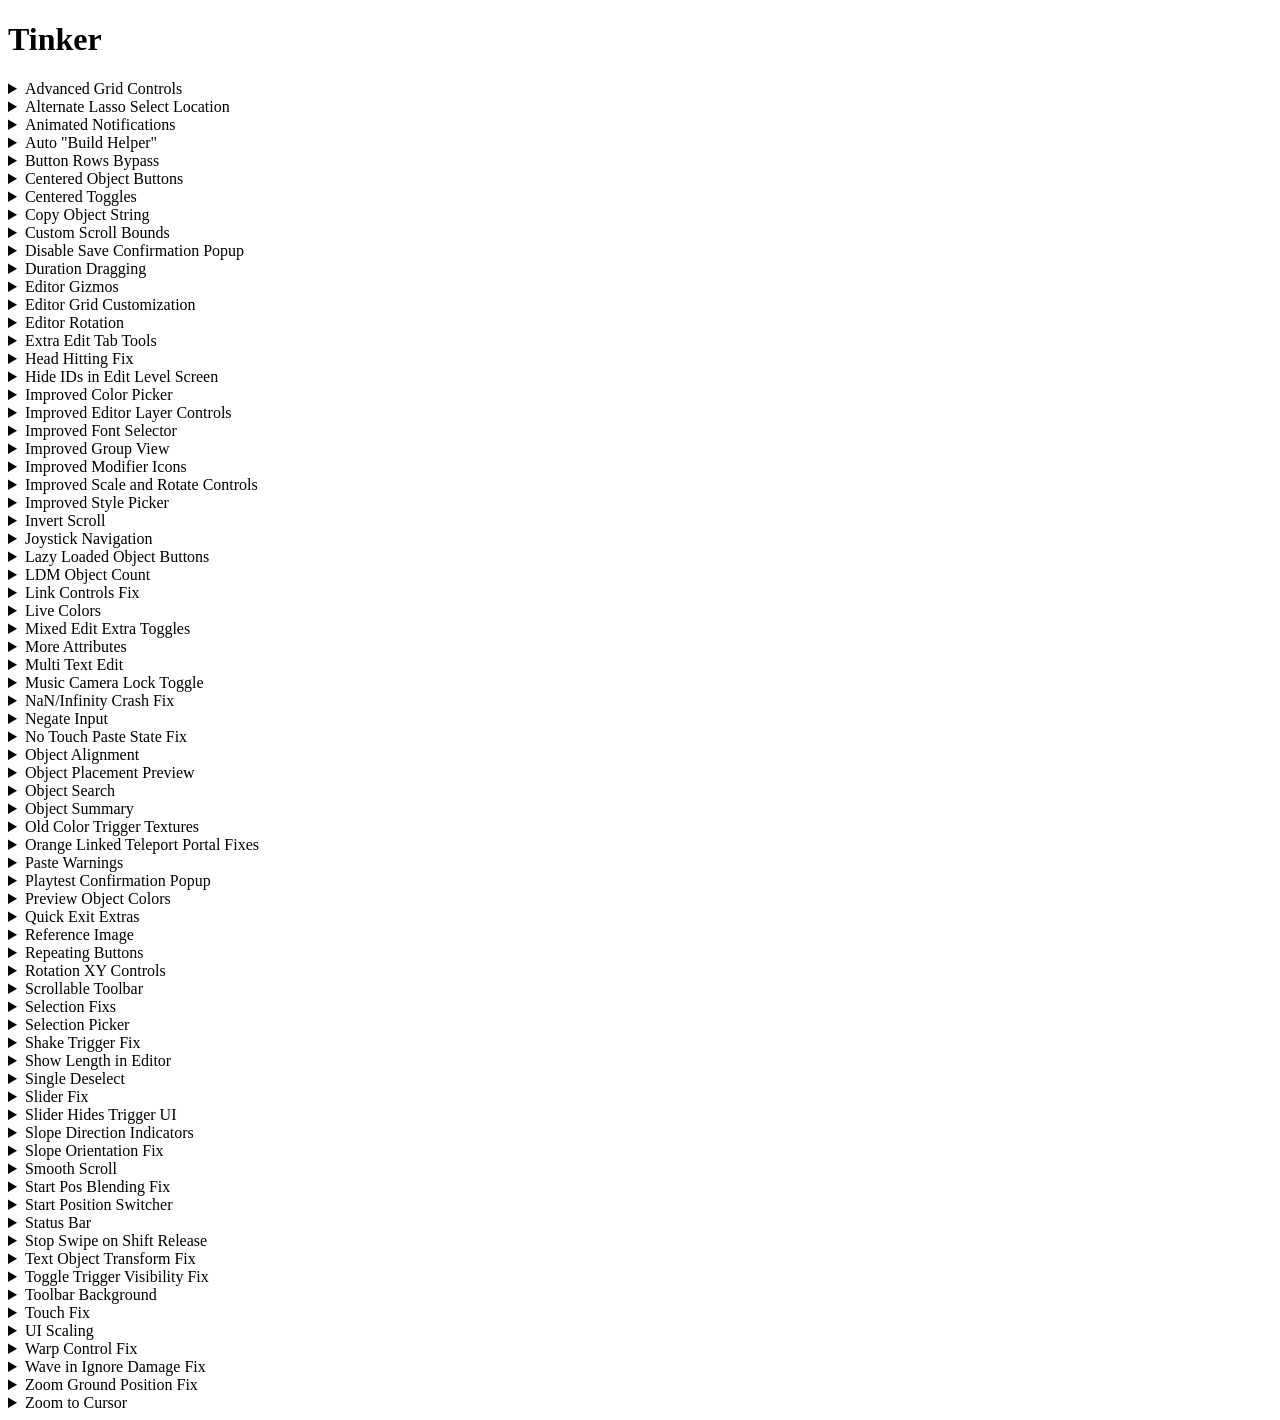
==== tinker.html @ e6e67df2 "Tinker skeleton" ====
<!DOCTYPE html>
<html xmlns="http://www.w3.org/1999/xhtml" lang="" xml:lang="">

<head>
    <meta charset="utf-8" />
    <meta name="viewport" content="width=device-width, initial-scale=1.0, user-scalable=yes" />
    <link rel="stylesheet" href="styles.css">
    <title>Tinker</title>
</head>

<body>
    <header>
        <h1>Tinker</h1>
    </header>
    <details>
        <summary>Advanced Grid Controls</summary>
        <p>TODO</p>
    </details>
    <details>
        <summary>Alternate Lasso Select Location</summary>
        <p>TODO</p>
    </details>
    <details>
        <summary>Animated Notifications</summary>
        <p>TODO</p>
    </details>
    <details>
        <summary>Auto "Build Helper"</summary>
        <p>TODO</p>
    </details>
    <details>
        <summary>Button Rows Bypass</summary>
        <p>TODO</p>
    </details>
    <details>
        <summary>Centered Object Buttons</summary>
        <p>TODO</p>
    </details>
    <details>
        <summary>Centered Toggles</summary>
        <p>TODO</p>
    </details>
    <details>
        <summary>Copy Object String</summary>
        <p>TODO</p>
    </details>
    <details>
        <summary>Custom Scroll Bounds</summary>
        <p>TODO</p>
    </details>
    <details>
        <summary>Disable Save Confirmation Popup</summary>
        <p>TODO</p>
    </details>
    <details>
        <summary>Duration Dragging</summary>
        <p>TODO</p>
    </details>
    <details>
        <summary>Editor Gizmos</summary>
        <p>TODO</p>
    </details>
    <details>
        <summary>Editor Grid Customization</summary>
        <p>TODO</p>
    </details>
    <details>
        <summary>Editor Rotation</summary>
        <p>TODO</p>
    </details>
    <details>
        <summary>Extra Edit Tab Tools</summary>
        <p>TODO</p>
    </details>
    <details>
        <summary>Head Hitting Fix</summary>
        <p>TODO</p>
    </details>
    <details>
        <summary>Hide IDs in Edit Level Screen</summary>
        <p>TODO</p>
    </details>
    <details>
        <summary>Improved Color Picker</summary>
        <p>TODO</p>
    </details>
    <details>
        <summary>Improved Editor Layer Controls</summary>
        <p>TODO</p>
    </details>
    <details>
        <summary>Improved Font Selector</summary>
        <p>TODO</p>
    </details>
    <details>
        <summary>Improved Group View</summary>
        <p>TODO</p>
    </details>
    <details>
        <summary>Improved Modifier Icons</summary>
        <p>TODO</p>
    </details>
    <details>
        <summary>Improved Scale and Rotate Controls</summary>
        <p>TODO</p>
    </details>
    <details>
        <summary>Improved Style Picker</summary>
        <p>TODO</p>
    </details>
    <details>
        <summary>Invert Scroll</summary>
        <p>TODO</p>
    </details>
    <details>
        <summary>Joystick Navigation</summary>
        <p>TODO</p>
    </details>
    <details>
        <summary>Lazy Loaded Object Buttons</summary>
        <p>TODO</p>
    </details>
    <details>
        <summary>LDM Object Count</summary>
        <p>TODO</p>
    </details>
    <details>
        <summary>Link Controls Fix</summary>
        <p>TODO</p>
    </details>
    <details>
        <summary>Live Colors</summary>
        <p>TODO</p>
    </details>
    <details>
        <summary>Mixed Edit Extra Toggles</summary>
        <p>TODO</p>
    </details>
    <details>
        <summary>More Attributes</summary>
        <p>TODO</p>
    </details>
    <details>
        <summary>Multi Text Edit</summary>
        <p>TODO</p>
    </details>
    <details>
        <summary>Music Camera Lock Toggle</summary>
        <p>TODO</p>
    </details>
    <details>
        <summary>NaN/Infinity Crash Fix</summary>
        <p>TODO</p>
    </details>
    <details>
        <summary>Negate Input</summary>
        <p>TODO</p>
    </details>
    <details>
        <summary>No Touch Paste State Fix</summary>
        <p>TODO</p>
    </details>
    <details>
        <summary>Object Alignment</summary>
        <p>TODO</p>
    </details>
    <details>
        <summary>Object Placement Preview</summary>
        <p>TODO</p>
    </details>
    <details>
        <summary>Object Search</summary>
        <p>TODO</p>
    </details>
    <details>
        <summary>Object Summary</summary>
        <p>TODO</p>
    </details>
    <details>
        <summary>Old Color Trigger Textures</summary>
        <p>TODO</p>
    </details>
    <details>
        <summary>Orange Linked Teleport Portal Fixes</summary>
        <p>TODO</p>
    </details>
    <details>
        <summary>Paste Warnings</summary>
        <p>TODO</p>
    </details>
    <details>
        <summary>Playtest Confirmation Popup</summary>
        <p>TODO</p>
    </details>
    <details>
        <summary>Preview Object Colors</summary>
        <p>TODO</p>
    </details>
    <details>
        <summary>Quick Exit Extras</summary>
        <p>TODO</p>
    </details>
    <details>
        <summary>Reference Image</summary>
        <p>TODO</p>
    </details>
    <details>
        <summary>Repeating Buttons</summary>
        <p>TODO</p>
    </details>
    <details>
        <summary>Rotation XY Controls</summary>
        <p>TODO</p>
    </details>
    <details>
        <summary>Scrollable Toolbar</summary>
        <p>TODO</p>
    </details>
    <details>
        <summary>Selection Fixs</summary>
        <p>TODO</p>
    </details>
    <details>
        <summary>Selection Picker</summary>
        <p>TODO</p>
    </details>
    <details>
        <summary>Shake Trigger Fix</summary>
        <p>TODO</p>
    </details>
    <details>
        <summary>Show Length in Editor</summary>
        <p>TODO</p>
    </details>
    <details>
        <summary>Single Deselect</summary>
        <p>TODO</p>
    </details>
    <details>
        <summary>Slider Fix</summary>
        <p>TODO</p>
    </details>
    <details>
        <summary>Slider Hides Trigger UI</summary>
        <p>TODO</p>
    </details>
    <details>
        <summary>Slope Direction Indicators</summary>
        <p>TODO</p>
    </details>
    <details>
        <summary>Slope Orientation Fix</summary>
        <p>TODO</p>
    </details>
    <details>
        <summary>Smooth Scroll</summary>
        <p>TODO</p>
    </details>
    <details>
        <summary>Start Pos Blending Fix</summary>
        <p>TODO</p>
    </details>
    <details>
        <summary>Start Position Switcher</summary>
        <p>TODO</p>
    </details>
    <details>
        <summary>Status Bar</summary>
        <p>TODO</p>
    </details>
    <details>
        <summary>Stop Swipe on Shift Release</summary>
        <p>TODO</p>
    </details>
    <details>
        <summary>Text Object Transform Fix</summary>
        <p>TODO</p>
    </details>
    <details>
        <summary>Toggle Trigger Visibility Fix</summary>
        <p>TODO</p>
    </details>
    <details>
        <summary>Toolbar Background</summary>
        <p>TODO</p>
    </details>
    <details>
        <summary>Touch Fix</summary>
        <p>TODO</p>
    </details>
    <details>
        <summary>UI Scaling</summary>
        <p>TODO</p>
    </details>
    <details>
        <summary>Warp Control Fix</summary>
        <p>TODO</p>
    </details>
    <details>
        <summary>Wave in Ignore Damage Fix</summary>
        <p>TODO</p>
    </details>
    <details>
        <summary>Zoom Ground Position Fix</summary>
        <p>TODO</p>
    </details>
    <details>
        <summary>Zoom to Cursor</summary>
        <p>TODO</p>
    </details>
</body>

</html>
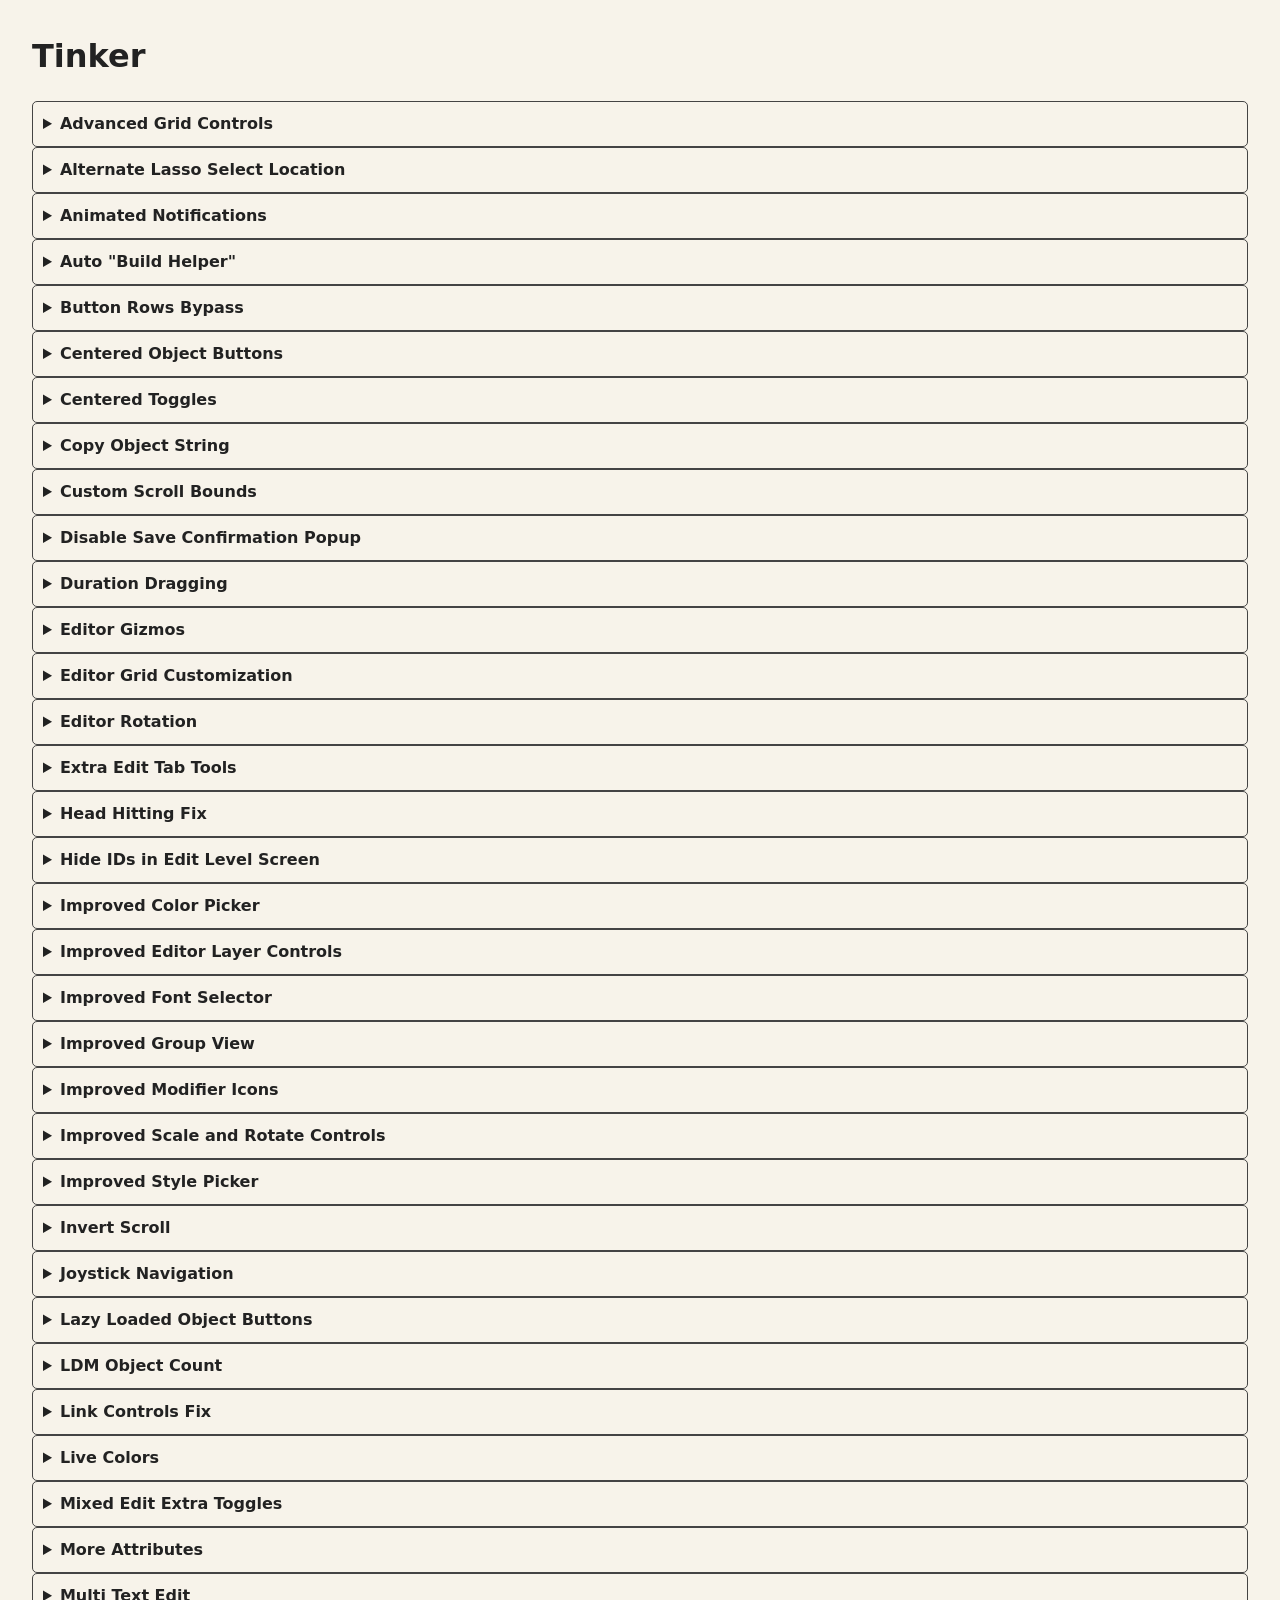
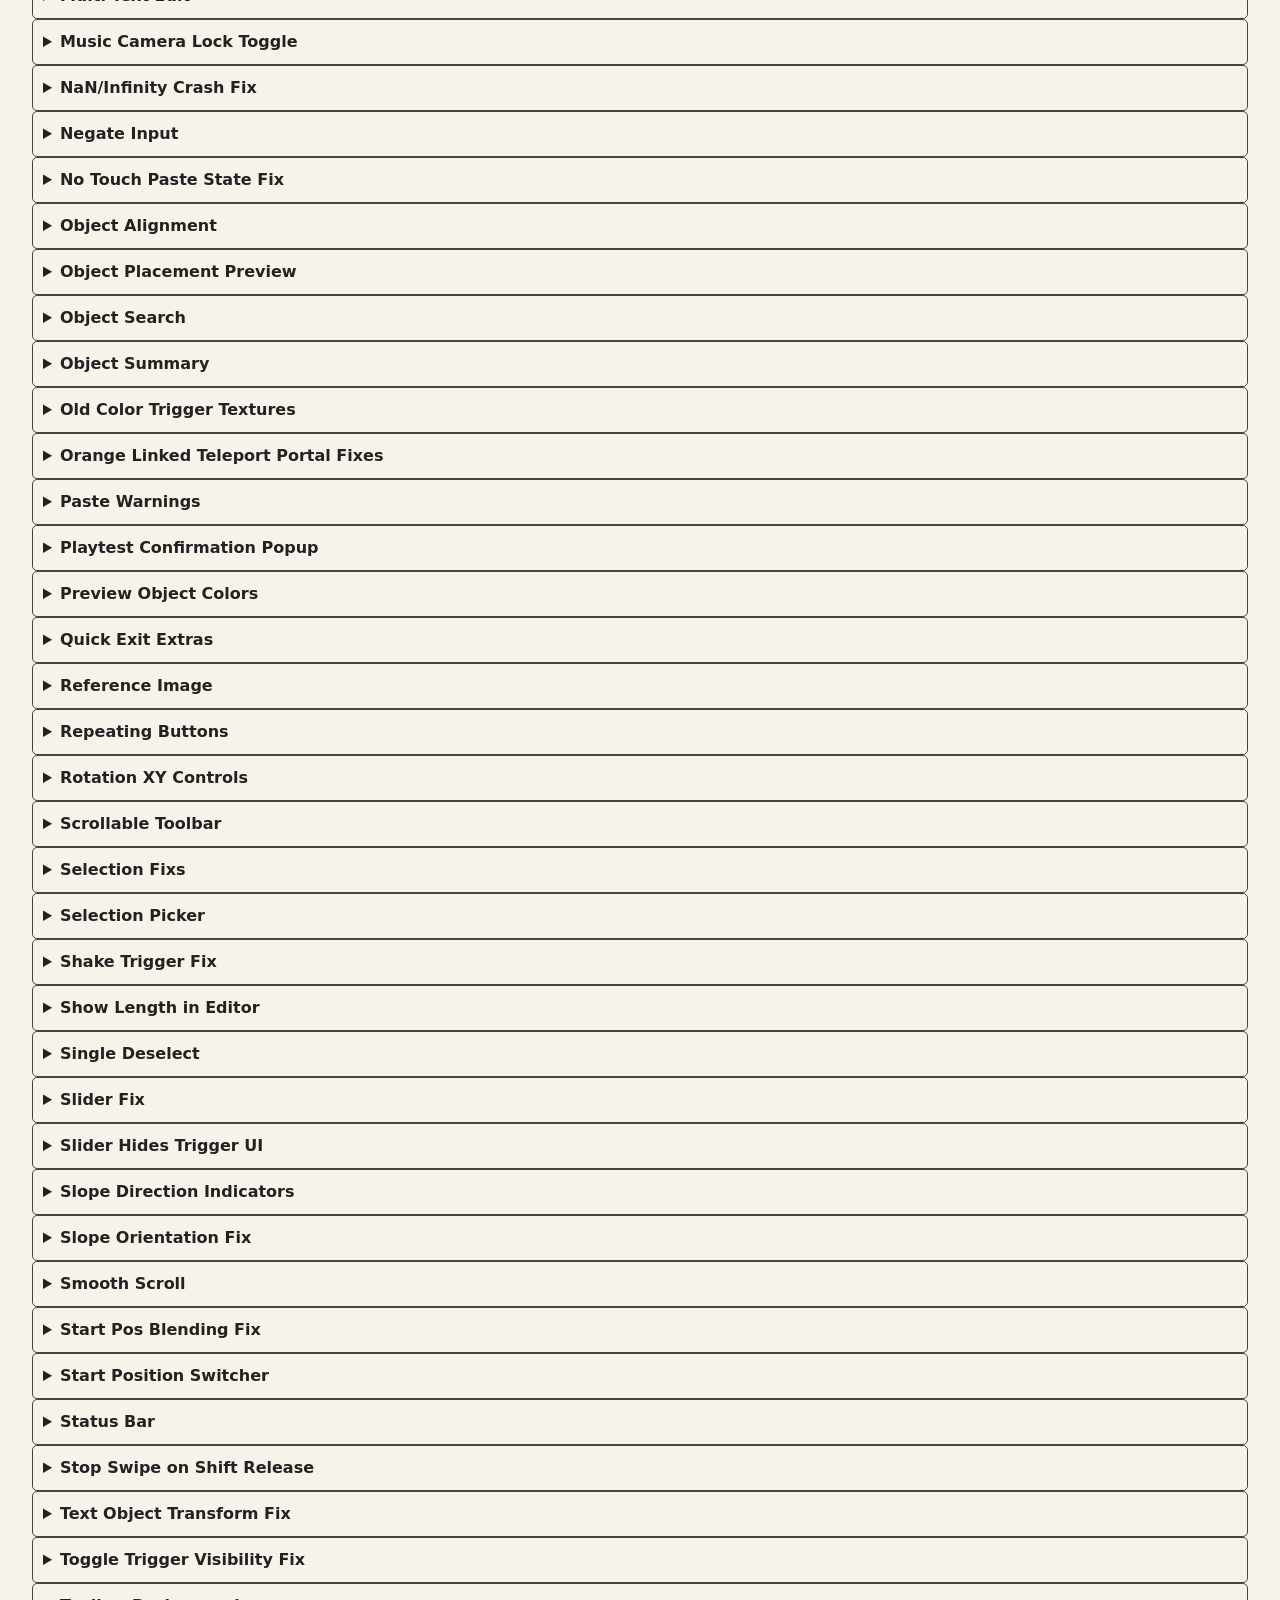
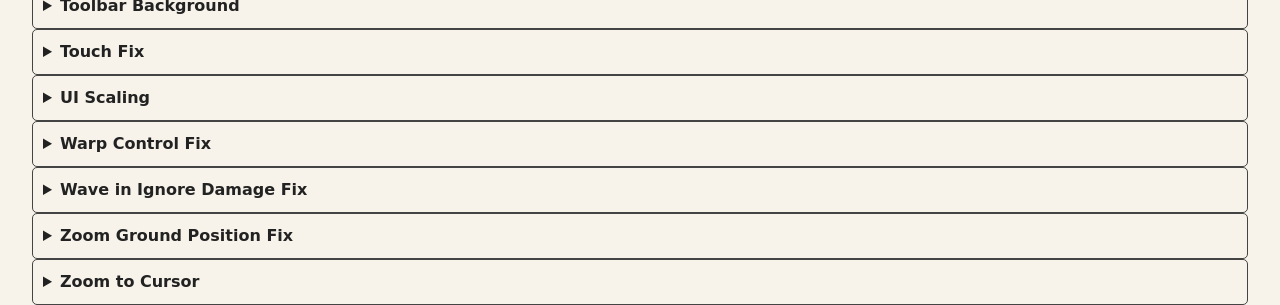
==== commit 1936c20c: ""Fix" css" ====
--- a/tinker.html
+++ b/tinker.html
@@ -5,7 +5,7 @@
 <head>
     <meta charset="utf-8" />
     <meta name="viewport" content="width=device-width, initial-scale=1.0, user-scalable=yes" />
-    <link rel="stylesheet" href="styles.css">
+    <link rel="stylesheet" href="style.css">
     <title>Tinker</title>
 </head>
 
--- a/style.css
+++ b/style.css
@@ -0,0 +1,201 @@
+/* This CSS is a mess, I'm new to this */
+
+:root {
+    --bg: #f7f3ea;
+    --text: #222;
+    --max: 850px;
+    --accent: #0b74de;
+}
+
+*,
+*::before,
+*::after {
+    box-sizing: border-box;
+}
+
+html,
+body {
+    height: 100%;
+}
+
+body {
+    margin: 0;
+    padding: 2rem;
+    background: var(--bg);
+    color: var(--text);
+    font-family: system-ui, -apple-system, "Segoe UI", Roboto, "Helvetica Neue", Arial, sans-serif;
+    line-height: 1.5;
+    font-size: 16px;
+}
+
+details {
+    padding: 10px;
+    border: 1px solid #444;
+    border-radius: 5px;
+}
+
+summary {
+    cursor: pointer;
+    font-weight: bold;
+}
+
+details[open] {
+    background: #dbd8cf;
+}
+
+.container {
+    max-width: var(--max);
+    margin: 0 auto;
+    margin-top: 2rem;
+}
+
+.alternatives-container {
+    max-width: var(--max);
+    margin: 0 auto;
+}
+
+h1 {
+    margin-top: 0;
+}
+
+a {
+    color: var(--accent);
+    text-decoration: none;
+}
+
+a:hover {
+    text-decoration: underline;
+}
+
+.container a {
+    display: inline-block;
+    margin-right: 1rem;
+    margin-top: 0.5rem;
+}
+
+.alternatives-container {
+    margin-top: 2rem;
+}
+
+.alternatives-container h1 {
+    margin-bottom: 1rem;
+}
+
+.link-box {
+    border-radius: 25px;
+    background-color: #000000be;
+    border: 1.5px solid #ffffffaf;
+    box-shadow: 0 0 0 2px #00000065,
+        0px 10px 20px #00000050;
+    padding: 20px;
+    width: 100%;
+    min-height: 150px;
+    transition: ease 0.3s;
+    cursor: pointer;
+    display: flex;
+    align-items: center;
+    color: #ffffff;
+    outline: none;
+    line-height: 1.0;
+    position: relative;
+    box-sizing: border-box;
+    margin-bottom: 0.5rem;
+}
+
+#profile-image {
+    width: 100%;
+    height: 100%;
+    object-fit: contain;
+    transition: ease 0.3s;
+    z-index: 2;
+    display: block;
+    position: relative;
+    filter:
+        drop-shadow(1px 0 0 #ffffff33) drop-shadow(-1px 0 0 #ffffff33) drop-shadow(0 1px 0 #ffffff33) drop-shadow(0 -1px 0 #ffffff33) drop-shadow(0 0 2px #000000ff);
+}
+
+#profile-image-glow {
+    position: absolute;
+    top: 50%;
+    left: 50%;
+    width: 100%;
+    height: 100%;
+    object-fit: contain;
+    transform: translate(-50%, -50%) scale(1.02);
+    filter: blur(15px) brightness(1.1);
+    z-index: 1;
+    pointer-events: none;
+    transition: ease 0.3s;
+}
+
+.link-image-container {
+    float: left;
+    height: 125px;
+    width: 125px;
+    margin-right: 2rem;
+    position: relative;
+}
+
+.link-text-container {
+    position: relative;
+    margin-top: 10px;
+    margin-bottom: 0;
+    padding-left: 158px;
+}
+
+.link-text-container h1 {
+    color: #ffffffd5;
+    margin-top: 0;
+    margin-bottom: 1.2rem;
+}
+
+.link-text-container #link-text-body {
+    border-left: 4px solid #ffffff60;
+    padding-left: 1rem;
+}
+
+@media (max-width: 850px) {
+    .link-text-container {
+        padding-left: 0;
+    }
+
+    .link-image-container {
+        height: 50px;
+        width: 50px;
+        margin-right: 1rem;
+        margin-bottom: 1rem;
+    }
+
+    .link-text-container #link-text-body {
+        margin-top: 0;
+        float: inline-start;
+    }
+
+    .link-text-container #link-text-body p {
+        margin-top: 0;
+    }
+}
+
+.link-text-container p {
+    color: #ffffffad;
+    font-size: 16px;
+    line-height: 1.6;
+    margin-bottom: -0.2rem;
+}
+
+.link-box:hover {
+    transform: scale(1.02);
+    background-color: #202020be;
+    text-decoration: none;
+    box-shadow: 0 0 0 2px #00000065,
+        0px 20px 30px #00000050;
+}
+
+.link-box:hover #profile-image {
+    transform: scale(1.06);
+}
+
+.link-box:hover #profile-image-glow {
+    transform: translate(-50%, -50%) scale(1.08);
+    filter: blur(25px) brightness(1.8);
+}
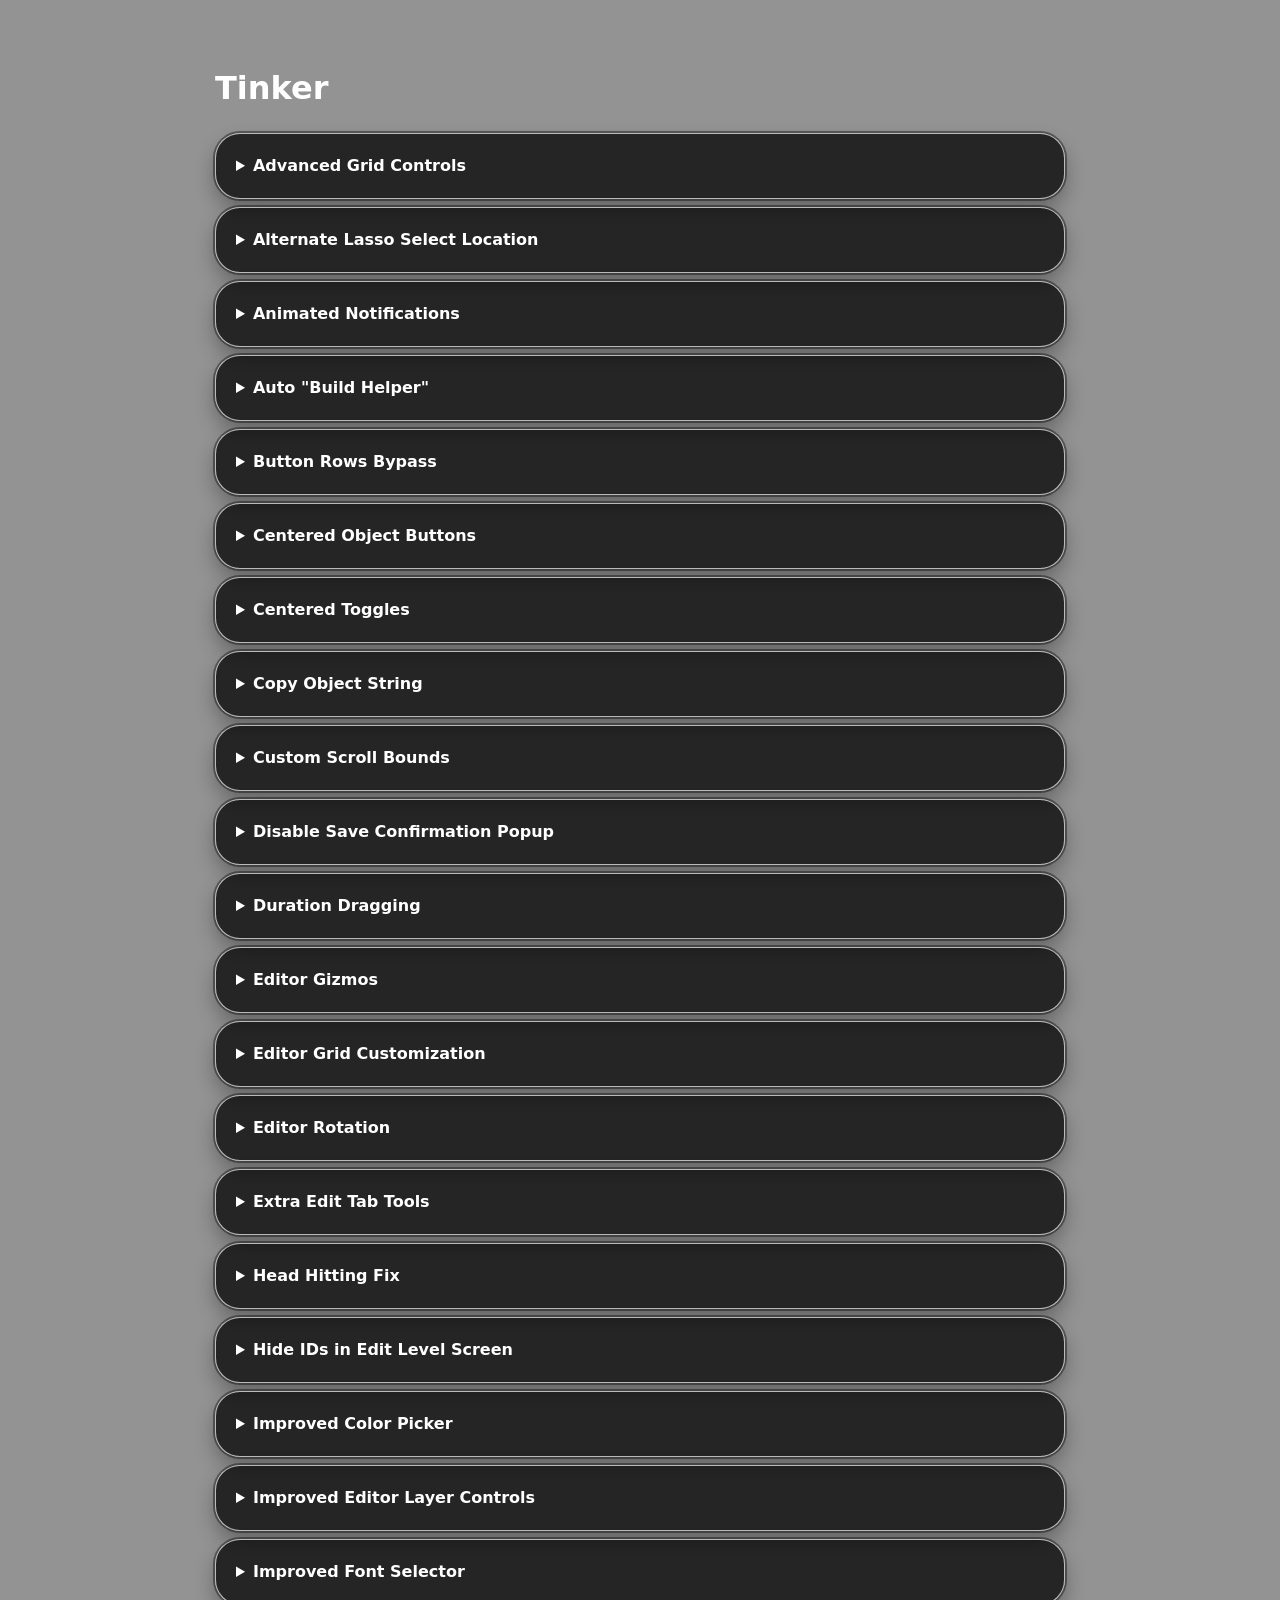
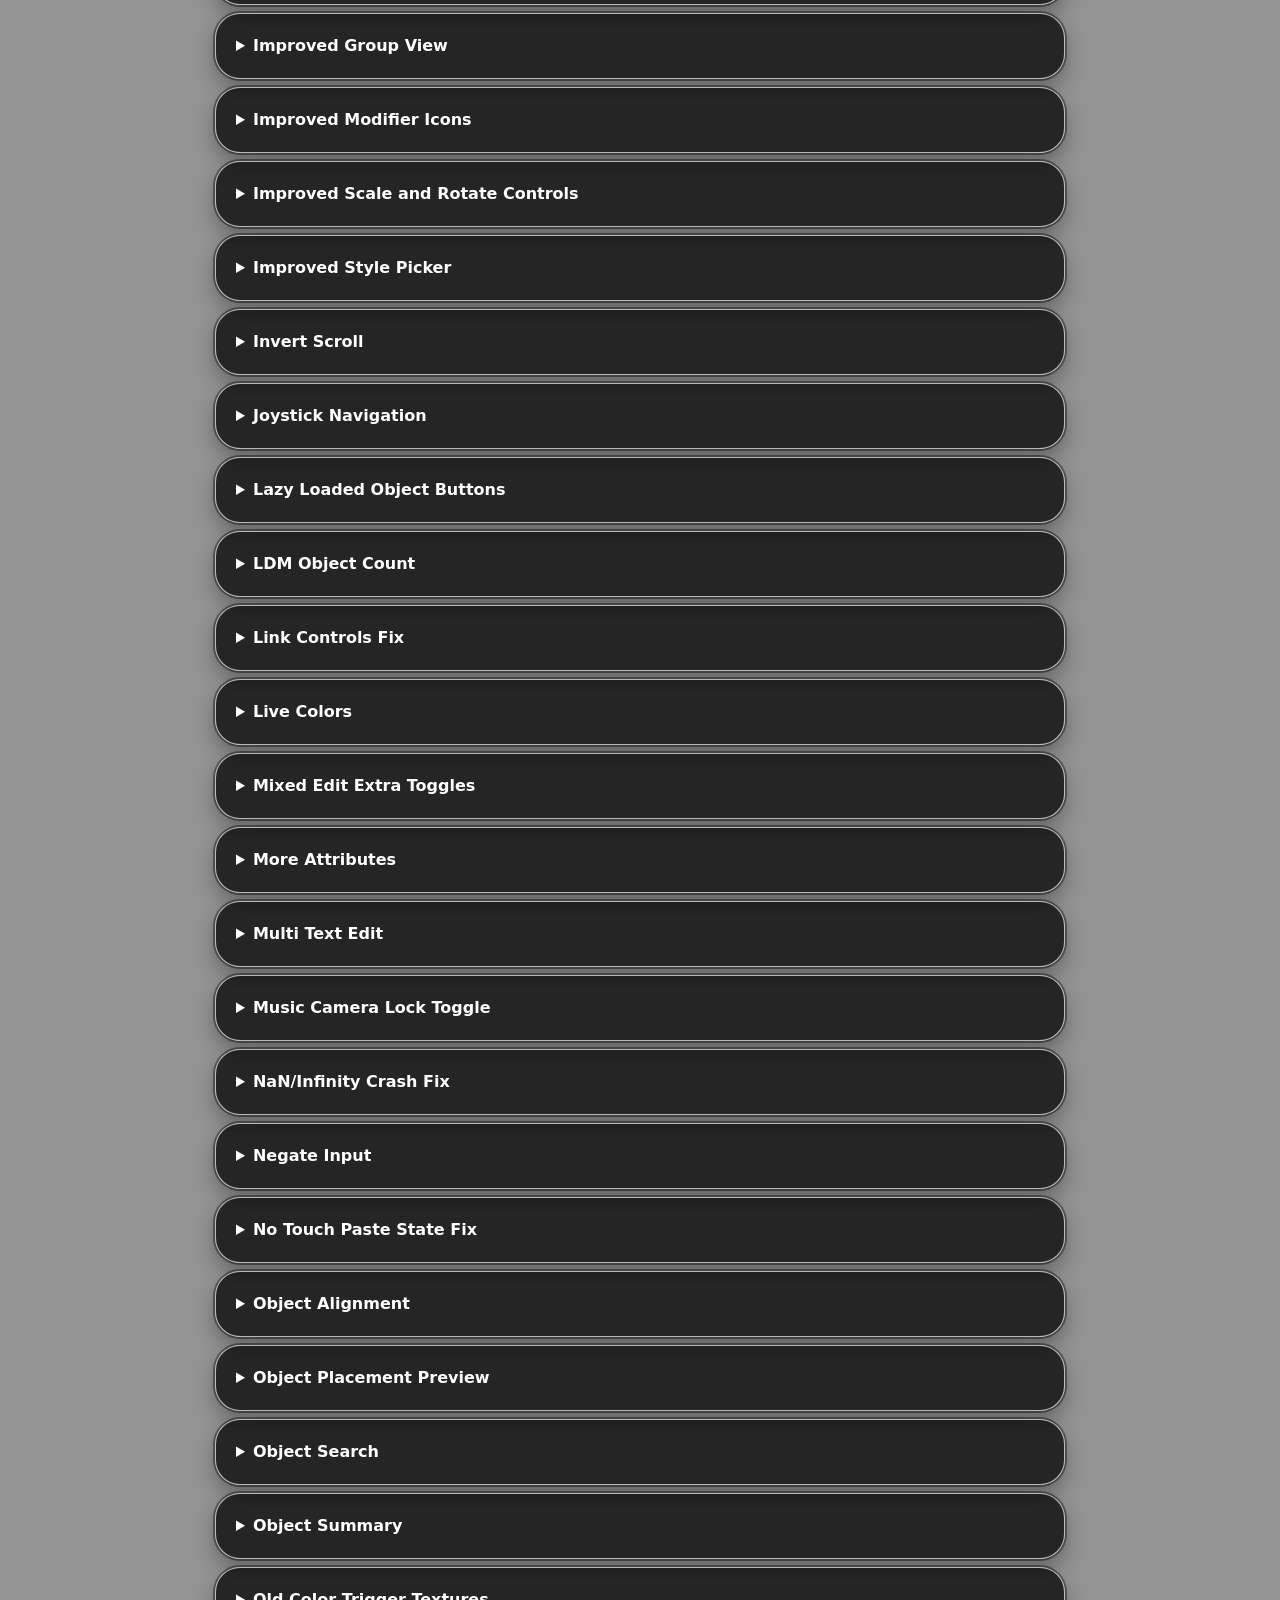
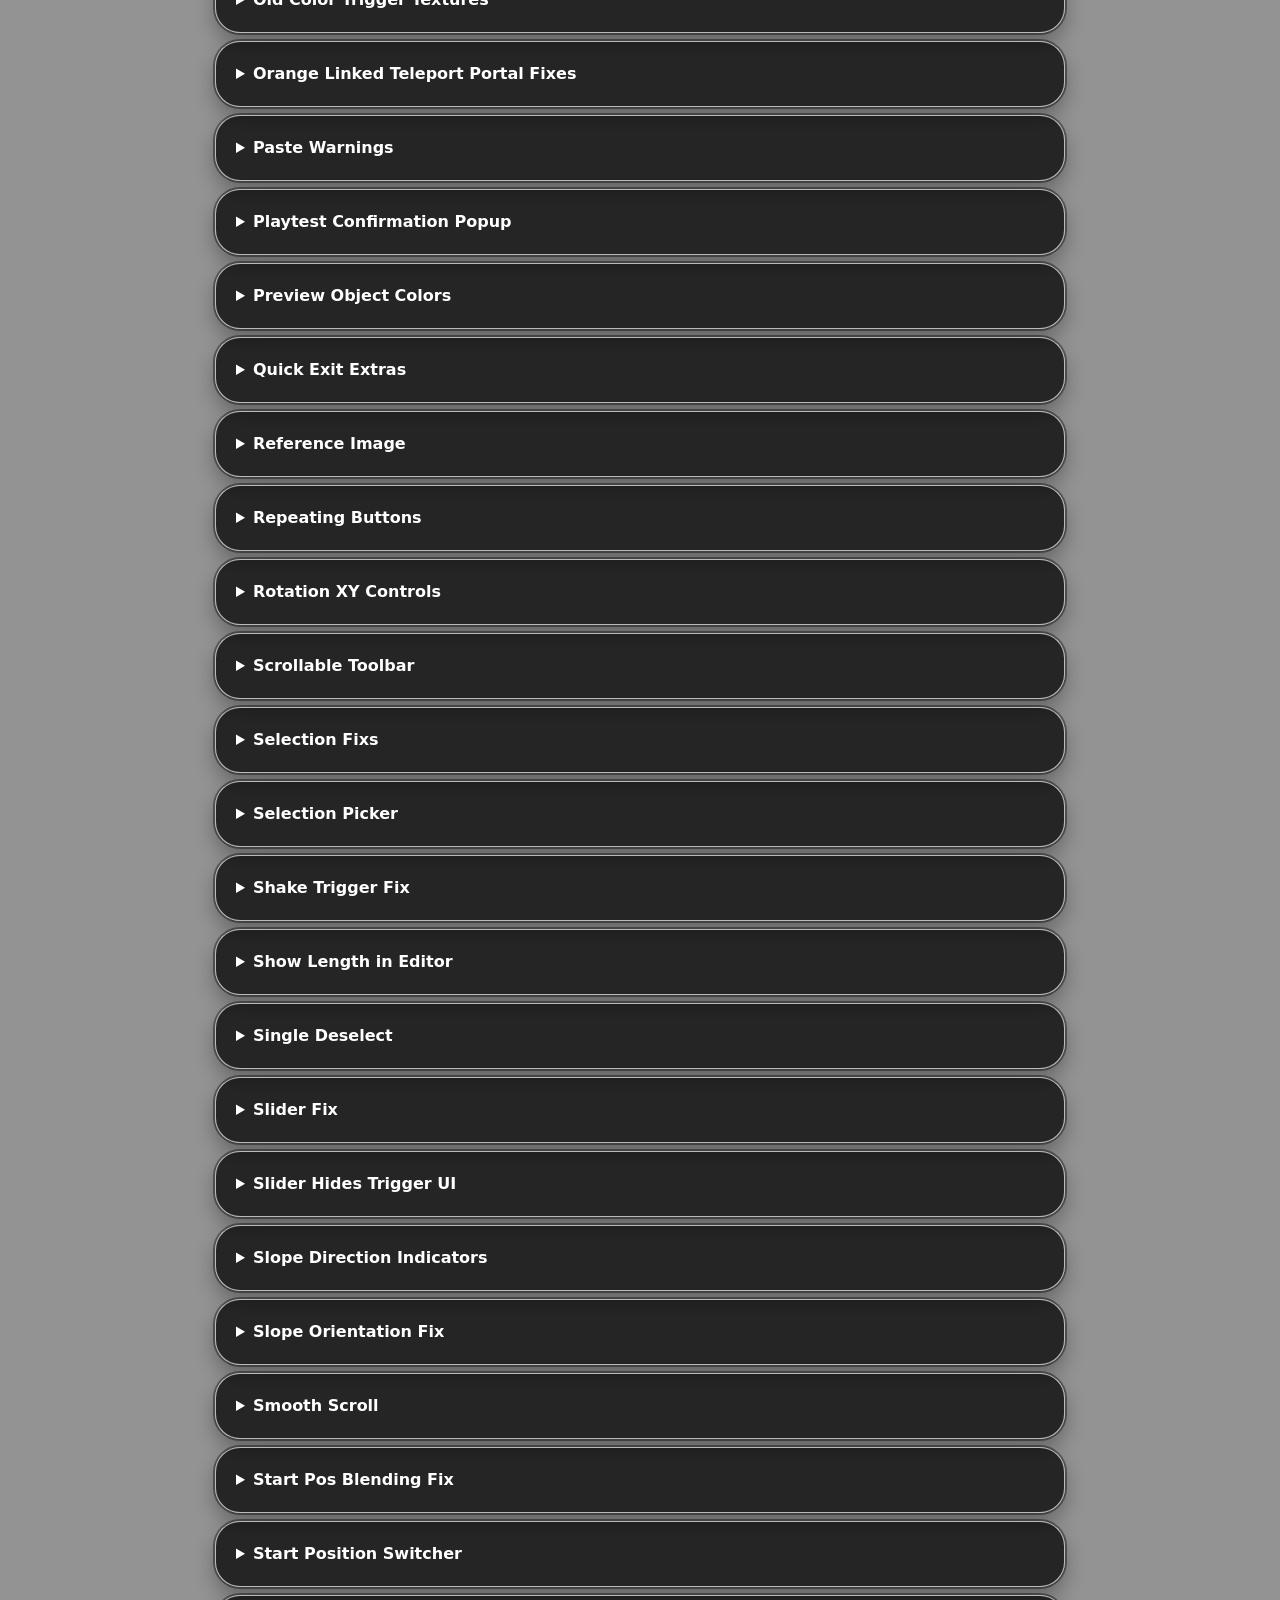
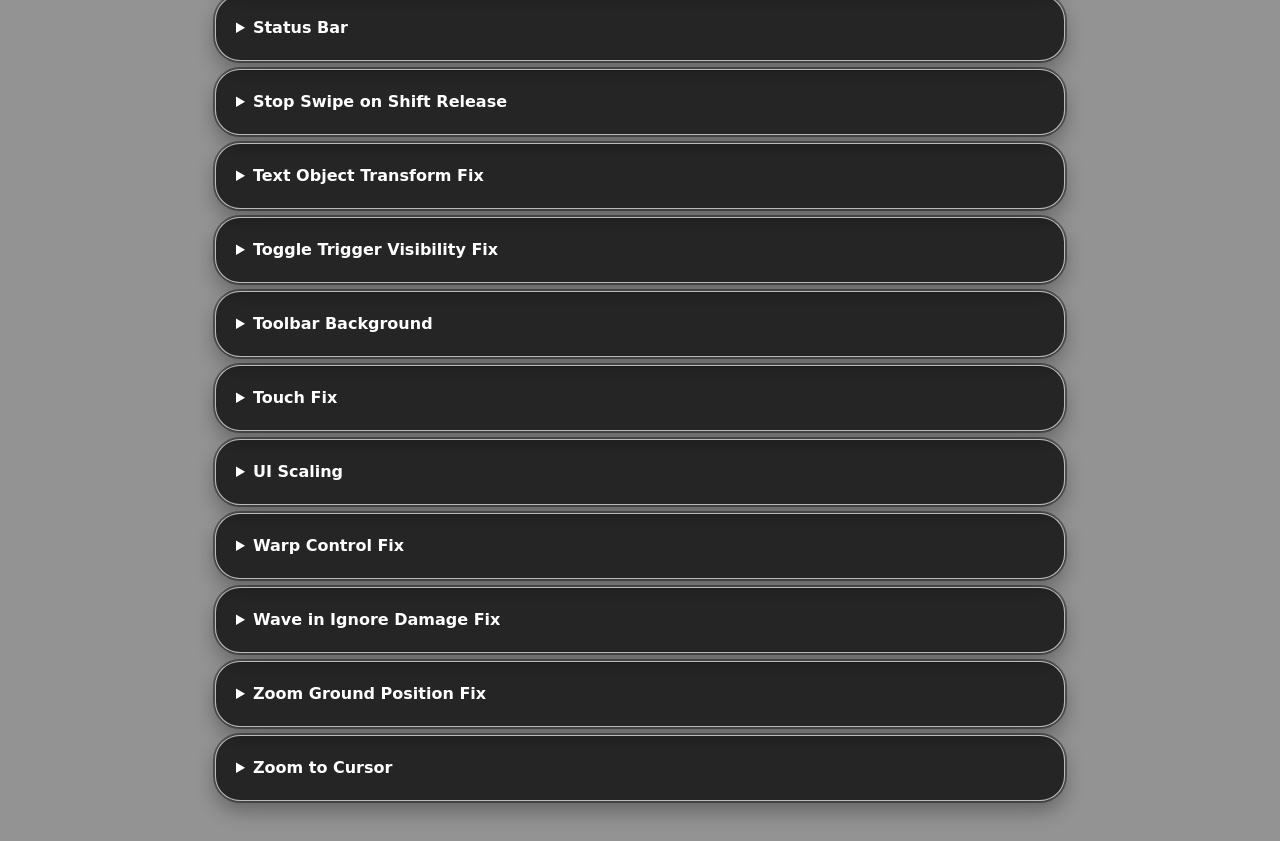
==== commit 4ee6c4ad: "Good enough for now" ====
--- a/tinker.html
+++ b/tinker.html
@@ -4,311 +4,312 @@
 
 <head>
     <meta charset="utf-8" />
-    <meta name="viewport" content="width=device-width, initial-scale=1.0, user-scalable=yes" />
     <link rel="stylesheet" href="style.css">
     <title>Tinker</title>
 </head>
 
 <body>
-    <header>
-        <h1>Tinker</h1>
-    </header>
-    <details>
-        <summary>Advanced Grid Controls</summary>
-        <p>TODO</p>
-    </details>
-    <details>
-        <summary>Alternate Lasso Select Location</summary>
-        <p>TODO</p>
-    </details>
-    <details>
-        <summary>Animated Notifications</summary>
-        <p>TODO</p>
-    </details>
-    <details>
-        <summary>Auto "Build Helper"</summary>
-        <p>TODO</p>
-    </details>
-    <details>
-        <summary>Button Rows Bypass</summary>
-        <p>TODO</p>
-    </details>
-    <details>
-        <summary>Centered Object Buttons</summary>
-        <p>TODO</p>
-    </details>
-    <details>
-        <summary>Centered Toggles</summary>
-        <p>TODO</p>
-    </details>
-    <details>
-        <summary>Copy Object String</summary>
-        <p>TODO</p>
-    </details>
-    <details>
-        <summary>Custom Scroll Bounds</summary>
-        <p>TODO</p>
-    </details>
-    <details>
-        <summary>Disable Save Confirmation Popup</summary>
-        <p>TODO</p>
-    </details>
-    <details>
-        <summary>Duration Dragging</summary>
-        <p>TODO</p>
-    </details>
-    <details>
-        <summary>Editor Gizmos</summary>
-        <p>TODO</p>
-    </details>
-    <details>
-        <summary>Editor Grid Customization</summary>
-        <p>TODO</p>
-    </details>
-    <details>
-        <summary>Editor Rotation</summary>
-        <p>TODO</p>
-    </details>
-    <details>
-        <summary>Extra Edit Tab Tools</summary>
-        <p>TODO</p>
-    </details>
-    <details>
-        <summary>Head Hitting Fix</summary>
-        <p>TODO</p>
-    </details>
-    <details>
-        <summary>Hide IDs in Edit Level Screen</summary>
-        <p>TODO</p>
-    </details>
-    <details>
-        <summary>Improved Color Picker</summary>
-        <p>TODO</p>
-    </details>
-    <details>
-        <summary>Improved Editor Layer Controls</summary>
-        <p>TODO</p>
-    </details>
-    <details>
-        <summary>Improved Font Selector</summary>
-        <p>TODO</p>
-    </details>
-    <details>
-        <summary>Improved Group View</summary>
-        <p>TODO</p>
-    </details>
-    <details>
-        <summary>Improved Modifier Icons</summary>
-        <p>TODO</p>
-    </details>
-    <details>
-        <summary>Improved Scale and Rotate Controls</summary>
-        <p>TODO</p>
-    </details>
-    <details>
-        <summary>Improved Style Picker</summary>
-        <p>TODO</p>
-    </details>
-    <details>
-        <summary>Invert Scroll</summary>
-        <p>TODO</p>
-    </details>
-    <details>
-        <summary>Joystick Navigation</summary>
-        <p>TODO</p>
-    </details>
-    <details>
-        <summary>Lazy Loaded Object Buttons</summary>
-        <p>TODO</p>
-    </details>
-    <details>
-        <summary>LDM Object Count</summary>
-        <p>TODO</p>
-    </details>
-    <details>
-        <summary>Link Controls Fix</summary>
-        <p>TODO</p>
-    </details>
-    <details>
-        <summary>Live Colors</summary>
-        <p>TODO</p>
-    </details>
-    <details>
-        <summary>Mixed Edit Extra Toggles</summary>
-        <p>TODO</p>
-    </details>
-    <details>
-        <summary>More Attributes</summary>
-        <p>TODO</p>
-    </details>
-    <details>
-        <summary>Multi Text Edit</summary>
-        <p>TODO</p>
-    </details>
-    <details>
-        <summary>Music Camera Lock Toggle</summary>
-        <p>TODO</p>
-    </details>
-    <details>
-        <summary>NaN/Infinity Crash Fix</summary>
-        <p>TODO</p>
-    </details>
-    <details>
-        <summary>Negate Input</summary>
-        <p>TODO</p>
-    </details>
-    <details>
-        <summary>No Touch Paste State Fix</summary>
-        <p>TODO</p>
-    </details>
-    <details>
-        <summary>Object Alignment</summary>
-        <p>TODO</p>
-    </details>
-    <details>
-        <summary>Object Placement Preview</summary>
-        <p>TODO</p>
-    </details>
-    <details>
-        <summary>Object Search</summary>
-        <p>TODO</p>
-    </details>
-    <details>
-        <summary>Object Summary</summary>
-        <p>TODO</p>
-    </details>
-    <details>
-        <summary>Old Color Trigger Textures</summary>
-        <p>TODO</p>
-    </details>
-    <details>
-        <summary>Orange Linked Teleport Portal Fixes</summary>
-        <p>TODO</p>
-    </details>
-    <details>
-        <summary>Paste Warnings</summary>
-        <p>TODO</p>
-    </details>
-    <details>
-        <summary>Playtest Confirmation Popup</summary>
-        <p>TODO</p>
-    </details>
-    <details>
-        <summary>Preview Object Colors</summary>
-        <p>TODO</p>
-    </details>
-    <details>
-        <summary>Quick Exit Extras</summary>
-        <p>TODO</p>
-    </details>
-    <details>
-        <summary>Reference Image</summary>
-        <p>TODO</p>
-    </details>
-    <details>
-        <summary>Repeating Buttons</summary>
-        <p>TODO</p>
-    </details>
-    <details>
-        <summary>Rotation XY Controls</summary>
-        <p>TODO</p>
-    </details>
-    <details>
-        <summary>Scrollable Toolbar</summary>
-        <p>TODO</p>
-    </details>
-    <details>
-        <summary>Selection Fixs</summary>
-        <p>TODO</p>
-    </details>
-    <details>
-        <summary>Selection Picker</summary>
-        <p>TODO</p>
-    </details>
-    <details>
-        <summary>Shake Trigger Fix</summary>
-        <p>TODO</p>
-    </details>
-    <details>
-        <summary>Show Length in Editor</summary>
-        <p>TODO</p>
-    </details>
-    <details>
-        <summary>Single Deselect</summary>
-        <p>TODO</p>
-    </details>
-    <details>
-        <summary>Slider Fix</summary>
-        <p>TODO</p>
-    </details>
-    <details>
-        <summary>Slider Hides Trigger UI</summary>
-        <p>TODO</p>
-    </details>
-    <details>
-        <summary>Slope Direction Indicators</summary>
-        <p>TODO</p>
-    </details>
-    <details>
-        <summary>Slope Orientation Fix</summary>
-        <p>TODO</p>
-    </details>
-    <details>
-        <summary>Smooth Scroll</summary>
-        <p>TODO</p>
-    </details>
-    <details>
-        <summary>Start Pos Blending Fix</summary>
-        <p>TODO</p>
-    </details>
-    <details>
-        <summary>Start Position Switcher</summary>
-        <p>TODO</p>
-    </details>
-    <details>
-        <summary>Status Bar</summary>
-        <p>TODO</p>
-    </details>
-    <details>
-        <summary>Stop Swipe on Shift Release</summary>
-        <p>TODO</p>
-    </details>
-    <details>
-        <summary>Text Object Transform Fix</summary>
-        <p>TODO</p>
-    </details>
-    <details>
-        <summary>Toggle Trigger Visibility Fix</summary>
-        <p>TODO</p>
-    </details>
-    <details>
-        <summary>Toolbar Background</summary>
-        <p>TODO</p>
-    </details>
-    <details>
-        <summary>Touch Fix</summary>
-        <p>TODO</p>
-    </details>
-    <details>
-        <summary>UI Scaling</summary>
-        <p>TODO</p>
-    </details>
-    <details>
-        <summary>Warp Control Fix</summary>
-        <p>TODO</p>
-    </details>
-    <details>
-        <summary>Wave in Ignore Damage Fix</summary>
-        <p>TODO</p>
-    </details>
-    <details>
-        <summary>Zoom Ground Position Fix</summary>
-        <p>TODO</p>
-    </details>
-    <details>
-        <summary>Zoom to Cursor</summary>
-        <p>TODO</p>
-    </details>
+    <div class="container">
+        <header>
+            <h1>Tinker</h1>
+        </header>
+        <details>
+            <summary>Advanced Grid Controls</summary>
+            <p>TODO</p>
+        </details>
+        <details>
+            <summary>Alternate Lasso Select Location</summary>
+            <p>TODO</p>
+        </details>
+        <details>
+            <summary>Animated Notifications</summary>
+            <p>TODO</p>
+        </details>
+        <details>
+            <summary>Auto "Build Helper"</summary>
+            <p>TODO</p>
+        </details>
+        <details>
+            <summary>Button Rows Bypass</summary>
+            <p>TODO</p>
+        </details>
+        <details>
+            <summary>Centered Object Buttons</summary>
+            <p>TODO</p>
+        </details>
+        <details>
+            <summary>Centered Toggles</summary>
+            <p>TODO</p>
+        </details>
+        <details>
+            <summary>Copy Object String</summary>
+            <p>TODO</p>
+        </details>
+        <details>
+            <summary>Custom Scroll Bounds</summary>
+            <p>TODO</p>
+        </details>
+        <details>
+            <summary>Disable Save Confirmation Popup</summary>
+            <p>TODO</p>
+        </details>
+        <details>
+            <summary>Duration Dragging</summary>
+            <p>TODO</p>
+        </details>
+        <details>
+            <summary>Editor Gizmos</summary>
+            <p>TODO</p>
+        </details>
+        <details>
+            <summary>Editor Grid Customization</summary>
+            <p>TODO</p>
+        </details>
+        <details>
+            <summary>Editor Rotation</summary>
+            <p>TODO</p>
+        </details>
+        <details>
+            <summary>Extra Edit Tab Tools</summary>
+            <p>TODO</p>
+        </details>
+        <details>
+            <summary>Head Hitting Fix</summary>
+            <p>TODO</p>
+        </details>
+        <details>
+            <summary>Hide IDs in Edit Level Screen</summary>
+            <p>TODO</p>
+        </details>
+        <details>
+            <summary>Improved Color Picker</summary>
+            <p>TODO</p>
+        </details>
+        <details>
+            <summary>Improved Editor Layer Controls</summary>
+            <p>TODO</p>
+        </details>
+        <details>
+            <summary>Improved Font Selector</summary>
+            <p>TODO</p>
+        </details>
+        <details>
+            <summary>Improved Group View</summary>
+            <p>TODO</p>
+        </details>
+        <details>
+            <summary>Improved Modifier Icons</summary>
+            <p>TODO</p>
+        </details>
+        <details>
+            <summary>Improved Scale and Rotate Controls</summary>
+            <p>TODO</p>
+        </details>
+        <details>
+            <summary>Improved Style Picker</summary>
+            <p>TODO</p>
+        </details>
+        <details>
+            <summary>Invert Scroll</summary>
+            <p>TODO</p>
+        </details>
+        <details>
+            <summary>Joystick Navigation</summary>
+            <p>TODO</p>
+        </details>
+        <details>
+            <summary>Lazy Loaded Object Buttons</summary>
+            <p>TODO</p>
+        </details>
+        <details>
+            <summary>LDM Object Count</summary>
+            <p>TODO</p>
+        </details>
+        <details>
+            <summary>Link Controls Fix</summary>
+            <p>TODO</p>
+        </details>
+        <details>
+            <summary>Live Colors</summary>
+            <p>TODO</p>
+        </details>
+        <details>
+            <summary>Mixed Edit Extra Toggles</summary>
+            <p>TODO</p>
+        </details>
+        <details>
+            <summary>More Attributes</summary>
+            <p>TODO</p>
+        </details>
+        <details>
+            <summary>Multi Text Edit</summary>
+            <p>TODO</p>
+        </details>
+        <details>
+            <summary>Music Camera Lock Toggle</summary>
+            <p>TODO</p>
+        </details>
+        <details>
+            <summary>NaN/Infinity Crash Fix</summary>
+            <p>TODO</p>
+        </details>
+        <details>
+            <summary>Negate Input</summary>
+            <p>TODO</p>
+        </details>
+        <details>
+            <summary>No Touch Paste State Fix</summary>
+            <p>TODO</p>
+        </details>
+        <details>
+            <summary>Object Alignment</summary>
+            <p>TODO</p>
+        </details>
+        <details>
+            <summary>Object Placement Preview</summary>
+            <p>TODO</p>
+        </details>
+        <details>
+            <summary>Object Search</summary>
+            <p>TODO</p>
+        </details>
+        <details>
+            <summary>Object Summary</summary>
+            <p>TODO</p>
+        </details>
+        <details>
+            <summary>Old Color Trigger Textures</summary>
+            <p>TODO</p>
+        </details>
+        <details>
+            <summary>Orange Linked Teleport Portal Fixes</summary>
+            <p>TODO</p>
+        </details>
+        <details>
+            <summary>Paste Warnings</summary>
+            <p>TODO</p>
+        </details>
+        <details>
+            <summary>Playtest Confirmation Popup</summary>
+            <p>TODO</p>
+        </details>
+        <details>
+            <summary>Preview Object Colors</summary>
+            <p>TODO</p>
+        </details>
+        <details>
+            <summary>Quick Exit Extras</summary>
+            <p>TODO</p>
+        </details>
+        <details>
+            <summary>Reference Image</summary>
+            <p>TODO</p>
+        </details>
+        <details>
+            <summary>Repeating Buttons</summary>
+            <p>TODO</p>
+        </details>
+        <details>
+            <summary>Rotation XY Controls</summary>
+            <p>TODO</p>
+        </details>
+        <details>
+            <summary>Scrollable Toolbar</summary>
+            <p>TODO</p>
+        </details>
+        <details>
+            <summary>Selection Fixs</summary>
+            <p>TODO</p>
+        </details>
+        <details>
+            <summary>Selection Picker</summary>
+            <p>TODO</p>
+        </details>
+        <details>
+            <summary>Shake Trigger Fix</summary>
+            <p>TODO</p>
+        </details>
+        <details>
+            <summary>Show Length in Editor</summary>
+            <p>TODO</p>
+        </details>
+        <details>
+            <summary>Single Deselect</summary>
+            <p>TODO</p>
+        </details>
+        <details>
+            <summary>Slider Fix</summary>
+            <p>TODO</p>
+        </details>
+        <details>
+            <summary>Slider Hides Trigger UI</summary>
+            <p>TODO</p>
+        </details>
+        <details>
+            <summary>Slope Direction Indicators</summary>
+            <p>TODO</p>
+        </details>
+        <details>
+            <summary>Slope Orientation Fix</summary>
+            <p>TODO</p>
+        </details>
+        <details>
+            <summary>Smooth Scroll</summary>
+            <p>TODO</p>
+        </details>
+        <details>
+            <summary>Start Pos Blending Fix</summary>
+            <p>TODO</p>
+        </details>
+        <details>
+            <summary>Start Position Switcher</summary>
+            <p>TODO</p>
+        </details>
+        <details>
+            <summary>Status Bar</summary>
+            <p>TODO</p>
+        </details>
+        <details>
+            <summary>Stop Swipe on Shift Release</summary>
+            <p>TODO</p>
+        </details>
+        <details>
+            <summary>Text Object Transform Fix</summary>
+            <p>TODO</p>
+        </details>
+        <details>
+            <summary>Toggle Trigger Visibility Fix</summary>
+            <p>TODO</p>
+        </details>
+        <details>
+            <summary>Toolbar Background</summary>
+            <p>TODO</p>
+        </details>
+        <details>
+            <summary>Touch Fix</summary>
+            <p>TODO</p>
+        </details>
+        <details>
+            <summary>UI Scaling</summary>
+            <p>TODO</p>
+        </details>
+        <details>
+            <summary>Warp Control Fix</summary>
+            <p>TODO</p>
+        </details>
+        <details>
+            <summary>Wave in Ignore Damage Fix</summary>
+            <p>TODO</p>
+        </details>
+        <details>
+            <summary>Zoom Ground Position Fix</summary>
+            <p>TODO</p>
+        </details>
+        <details>
+            <summary>Zoom to Cursor</summary>
+            <p>TODO</p>
+        </details>
+    </div>
 </body>
 
 </html>
--- a/style.css
+++ b/style.css
@@ -1,8 +1,8 @@
 /* This CSS is a mess, I'm new to this */
 
 :root {
-    --bg: #f7f3ea;
-    --text: #222;
+    --bg: #939393;
+    --text: #fefefe;
     --max: 850px;
     --accent: #0b74de;
 }
@@ -29,24 +29,40 @@
 }
 
 details {
-    padding: 10px;
-    border: 1px solid #444;
-    border-radius: 5px;
+    border-radius: 25px;
+    background-color: #000000be;
+    border: 1.5px solid #ffffffaf;
+    box-shadow: 0 0 0 2px #00000065,
+        0px 10px 20px #00000050;
+    transition: ease 0.3s;
+    cursor: pointer;
+    color: #ffffff;
+    outline: none;
+    margin-bottom: 0.5rem;
 }
 
 summary {
+    padding: 20px;
     cursor: pointer;
     font-weight: bold;
 }
 
 details[open] {
-    background: #dbd8cf;
+    background-color: #000000d9;
+    padding: 5px;
+}
+
+details > :not(summary) {
+    margin-left: 15px;
+    margin-right: 15px;
+    margin-top: -8px;
 }
 
 .container {
     max-width: var(--max);
     margin: 0 auto;
-    margin-top: 2rem;
+    padding-top: 2rem;
+    padding-bottom: 2rem;
 }
 
 .alternatives-container {
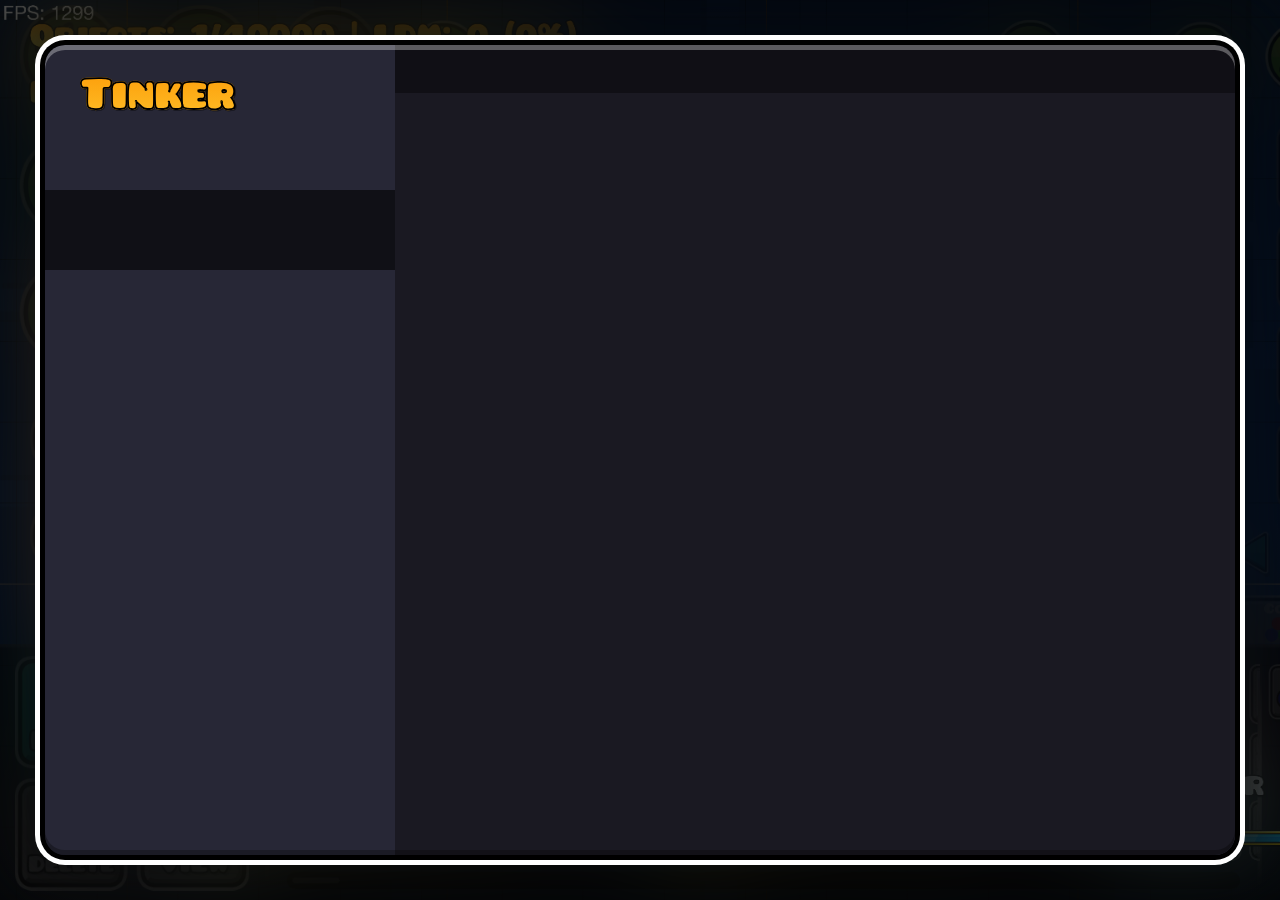
==== commit 82611004: "Make the tinker page look good" ====
--- a/tinker.html
+++ b/tinker.html
@@ -1,315 +1,32 @@
 
 <!DOCTYPE html>
-<html xmlns="http://www.w3.org/1999/xhtml" lang="" xml:lang="">
-
+<html lang="en">
 <head>
-    <meta charset="utf-8" />
-    <link rel="stylesheet" href="style.css">
+    <meta charset="UTF-8">
+    <meta name="viewport" content="width=device-width, initial-scale=1.0">
     <title>Tinker</title>
+    <link rel="stylesheet" href="tinker.css">
+    <script src="script.js" defer></script>
 </head>
-
 <body>
-    <div class="container">
-        <header>
-            <h1>Tinker</h1>
-        </header>
-        <details>
-            <summary>Advanced Grid Controls</summary>
-            <p>TODO</p>
-        </details>
-        <details>
-            <summary>Alternate Lasso Select Location</summary>
-            <p>TODO</p>
-        </details>
-        <details>
-            <summary>Animated Notifications</summary>
-            <p>TODO</p>
-        </details>
-        <details>
-            <summary>Auto "Build Helper"</summary>
-            <p>TODO</p>
-        </details>
-        <details>
-            <summary>Button Rows Bypass</summary>
-            <p>TODO</p>
-        </details>
-        <details>
-            <summary>Centered Object Buttons</summary>
-            <p>TODO</p>
-        </details>
-        <details>
-            <summary>Centered Toggles</summary>
-            <p>TODO</p>
-        </details>
-        <details>
-            <summary>Copy Object String</summary>
-            <p>TODO</p>
-        </details>
-        <details>
-            <summary>Custom Scroll Bounds</summary>
-            <p>TODO</p>
-        </details>
-        <details>
-            <summary>Disable Save Confirmation Popup</summary>
-            <p>TODO</p>
-        </details>
-        <details>
-            <summary>Duration Dragging</summary>
-            <p>TODO</p>
-        </details>
-        <details>
-            <summary>Editor Gizmos</summary>
-            <p>TODO</p>
-        </details>
-        <details>
-            <summary>Editor Grid Customization</summary>
-            <p>TODO</p>
-        </details>
-        <details>
-            <summary>Editor Rotation</summary>
-            <p>TODO</p>
-        </details>
-        <details>
-            <summary>Extra Edit Tab Tools</summary>
-            <p>TODO</p>
-        </details>
-        <details>
-            <summary>Head Hitting Fix</summary>
-            <p>TODO</p>
-        </details>
-        <details>
-            <summary>Hide IDs in Edit Level Screen</summary>
-            <p>TODO</p>
-        </details>
-        <details>
-            <summary>Improved Color Picker</summary>
-            <p>TODO</p>
-        </details>
-        <details>
-            <summary>Improved Editor Layer Controls</summary>
-            <p>TODO</p>
-        </details>
-        <details>
-            <summary>Improved Font Selector</summary>
-            <p>TODO</p>
-        </details>
-        <details>
-            <summary>Improved Group View</summary>
-            <p>TODO</p>
-        </details>
-        <details>
-            <summary>Improved Modifier Icons</summary>
-            <p>TODO</p>
-        </details>
-        <details>
-            <summary>Improved Scale and Rotate Controls</summary>
-            <p>TODO</p>
-        </details>
-        <details>
-            <summary>Improved Style Picker</summary>
-            <p>TODO</p>
-        </details>
-        <details>
-            <summary>Invert Scroll</summary>
-            <p>TODO</p>
-        </details>
-        <details>
-            <summary>Joystick Navigation</summary>
-            <p>TODO</p>
-        </details>
-        <details>
-            <summary>Lazy Loaded Object Buttons</summary>
-            <p>TODO</p>
-        </details>
-        <details>
-            <summary>LDM Object Count</summary>
-            <p>TODO</p>
-        </details>
-        <details>
-            <summary>Link Controls Fix</summary>
-            <p>TODO</p>
-        </details>
-        <details>
-            <summary>Live Colors</summary>
-            <p>TODO</p>
-        </details>
-        <details>
-            <summary>Mixed Edit Extra Toggles</summary>
-            <p>TODO</p>
-        </details>
-        <details>
-            <summary>More Attributes</summary>
-            <p>TODO</p>
-        </details>
-        <details>
-            <summary>Multi Text Edit</summary>
-            <p>TODO</p>
-        </details>
-        <details>
-            <summary>Music Camera Lock Toggle</summary>
-            <p>TODO</p>
-        </details>
-        <details>
-            <summary>NaN/Infinity Crash Fix</summary>
-            <p>TODO</p>
-        </details>
-        <details>
-            <summary>Negate Input</summary>
-            <p>TODO</p>
-        </details>
-        <details>
-            <summary>No Touch Paste State Fix</summary>
-            <p>TODO</p>
-        </details>
-        <details>
-            <summary>Object Alignment</summary>
-            <p>TODO</p>
-        </details>
-        <details>
-            <summary>Object Placement Preview</summary>
-            <p>TODO</p>
-        </details>
-        <details>
-            <summary>Object Search</summary>
-            <p>TODO</p>
-        </details>
-        <details>
-            <summary>Object Summary</summary>
-            <p>TODO</p>
-        </details>
-        <details>
-            <summary>Old Color Trigger Textures</summary>
-            <p>TODO</p>
-        </details>
-        <details>
-            <summary>Orange Linked Teleport Portal Fixes</summary>
-            <p>TODO</p>
-        </details>
-        <details>
-            <summary>Paste Warnings</summary>
-            <p>TODO</p>
-        </details>
-        <details>
-            <summary>Playtest Confirmation Popup</summary>
-            <p>TODO</p>
-        </details>
-        <details>
-            <summary>Preview Object Colors</summary>
-            <p>TODO</p>
-        </details>
-        <details>
-            <summary>Quick Exit Extras</summary>
-            <p>TODO</p>
-        </details>
-        <details>
-            <summary>Reference Image</summary>
-            <p>TODO</p>
-        </details>
-        <details>
-            <summary>Repeating Buttons</summary>
-            <p>TODO</p>
-        </details>
-        <details>
-            <summary>Rotation XY Controls</summary>
-            <p>TODO</p>
-        </details>
-        <details>
-            <summary>Scrollable Toolbar</summary>
-            <p>TODO</p>
-        </details>
-        <details>
-            <summary>Selection Fixs</summary>
-            <p>TODO</p>
-        </details>
-        <details>
-            <summary>Selection Picker</summary>
-            <p>TODO</p>
-        </details>
-        <details>
-            <summary>Shake Trigger Fix</summary>
-            <p>TODO</p>
-        </details>
-        <details>
-            <summary>Show Length in Editor</summary>
-            <p>TODO</p>
-        </details>
-        <details>
-            <summary>Single Deselect</summary>
-            <p>TODO</p>
-        </details>
-        <details>
-            <summary>Slider Fix</summary>
-            <p>TODO</p>
-        </details>
-        <details>
-            <summary>Slider Hides Trigger UI</summary>
-            <p>TODO</p>
-        </details>
-        <details>
-            <summary>Slope Direction Indicators</summary>
-            <p>TODO</p>
-        </details>
-        <details>
-            <summary>Slope Orientation Fix</summary>
-            <p>TODO</p>
-        </details>
-        <details>
-            <summary>Smooth Scroll</summary>
-            <p>TODO</p>
-        </details>
-        <details>
-            <summary>Start Pos Blending Fix</summary>
-            <p>TODO</p>
-        </details>
-        <details>
-            <summary>Start Position Switcher</summary>
-            <p>TODO</p>
-        </details>
-        <details>
-            <summary>Status Bar</summary>
-            <p>TODO</p>
-        </details>
-        <details>
-            <summary>Stop Swipe on Shift Release</summary>
-            <p>TODO</p>
-        </details>
-        <details>
-            <summary>Text Object Transform Fix</summary>
-            <p>TODO</p>
-        </details>
-        <details>
-            <summary>Toggle Trigger Visibility Fix</summary>
-            <p>TODO</p>
-        </details>
-        <details>
-            <summary>Toolbar Background</summary>
-            <p>TODO</p>
-        </details>
-        <details>
-            <summary>Touch Fix</summary>
-            <p>TODO</p>
-        </details>
-        <details>
-            <summary>UI Scaling</summary>
-            <p>TODO</p>
-        </details>
-        <details>
-            <summary>Warp Control Fix</summary>
-            <p>TODO</p>
-        </details>
-        <details>
-            <summary>Wave in Ignore Damage Fix</summary>
-            <p>TODO</p>
-        </details>
-        <details>
-            <summary>Zoom Ground Position Fix</summary>
-            <p>TODO</p>
-        </details>
-        <details>
-            <summary>Zoom to Cursor</summary>
-            <p>TODO</p>
-        </details>
+    <div class="content-layer">
+        <div class="left-content-layer">
+            <div class="main-header">
+                <h1 class="gold-font">Tinker</h1>
+            </div>
+            <div class="sidebar-layer">
+                <div id="sidebar"></div>
+            </div>
+        </div>
+        <div class="right-content-layer">
+            <div class="header">
+                <h1 class="big-font" id="title"></h1>
+                <p id="description"></p>
+            </div>
+            <div class="main-content-layer">
+                <div id="content"></div>
+            </div>
+        </div>
     </div>
 </body>
-
 </html>
--- a/tinker.css
+++ b/tinker.css
@@ -0,0 +1,233 @@
+@font-face {
+    font-family: 'Pusab';
+    src: url("assets/pusab.otf") format("opentype");
+}
+
+:root { 
+  --max: 1500px; 
+}
+
+html, body {
+    margin: 0;
+    padding: 0;
+}
+
+p, h1, h2, a {
+    color: #fff;
+    font-family: 'Arial';
+}
+
+.big-font {
+    font-family: 'Pusab';
+    -webkit-text-stroke: 0.05em black;
+    filter: drop-shadow(0.05em 0.05em 0px rgba(0, 0, 0, 0.35));
+    line-height: 1;
+}
+
+.gold-font {
+    font-family: 'Pusab';
+    -webkit-text-stroke: 0.04em black;
+    filter: drop-shadow(0.03em 0.03em 0px rgba(0, 0, 0, 0.35));
+    line-height: 1;
+
+    background-image: -webkit-linear-gradient(#fda00c, #ffe348);
+
+    -webkit-background-clip: text;
+    background-clip: text;
+
+    -webkit-text-fill-color: transparent;
+    color: transparent;
+}
+
+h1 {
+    font-size: 45px;
+}
+
+h2 {
+    font-size: 30px;
+}
+
+body {
+    display: flex;
+    align-items: center;
+    justify-content: center;
+    height: 100svh;
+
+    background-image: 
+        linear-gradient(#000000a0, #000000a0),
+        url("assets/editor-screenshot.png");
+    background-size: cover;
+
+    background-color: #ffffff01;
+    backdrop-filter: blur(5vmin);
+    -webkit-backdrop-filter: blur(5vmin);
+}
+
+.content-layer {
+    flex: 1;
+    display: flex;
+    max-width: var(--max); 
+    margin: 5svh;
+    background-color: #272736;
+    border-radius: 20px;
+    box-shadow: 
+        0 0 0 5px #000000,
+        0 0 0 10px #ffffff;
+    overflow: hidden;
+    position: relative;
+}
+
+.content-layer::after {
+    content: "";
+    position: absolute;
+    inset: 0;
+    border-radius: inherit;
+    box-shadow: 
+        inset 0 5px 0 0px #ffffff50,
+        inset 0 -5px 0 0px #00000050;
+    z-index: 10;
+    pointer-events: none;
+}
+
+.sidebar-layer {
+    padding: 40px;
+    overflow-y: auto;
+    box-sizing: border-box;
+
+    background-color: #101016;
+    scrollbar-gutter: auto;
+    scrollbar-color: rgba(255, 255, 255, 0.4) transparent;
+}
+
+.sidebar-layer > * {
+    padding: 0;
+    margin: 0;
+}
+
+@keyframes CCMenuItemSpriteExtra-anim {
+  0% { transform: scale(1); }
+  36.36% { transform: scale(1.26); }
+  54.55% { transform: scale(1.195); }
+  72.73% { transform: scale(1.26); }
+  81.82% { transform: scale(1.244); }
+  90.91% { transform: scale(1.26); }
+  95.45% { transform: scale(1.256); }
+  100% { transform: scale(1.26); }
+}
+
+.CCMenuItemSpriteExtra {
+    display: inline-block;
+    user-select: none;
+    transition: transform 0s scale(1);
+}
+
+.CCMenuItemSpriteExtra:active {
+    animation: CCMenuItemSpriteExtra-anim 0.3s ease forwards;
+}
+
+.sidebar-layer a {
+    text-decoration: none;
+    font-size: 30px;
+}
+
+.sidebar-layer .selected {
+    color: #f9ff00;
+}
+
+#sidebar > *:not(:last-child) {
+    margin-bottom: 25px;
+}
+
+#sidebar {
+    display: flex;
+    flex-direction: column;
+    align-items: flex-start;
+}
+
+.left-content-layer {
+    display: flex;
+    flex-direction: column;
+    height: 90svh;
+    width: 350px;
+}
+
+.right-content-layer {
+    flex: 1;
+    display: flex;
+    flex-direction: column;
+    height: 90svh;
+    background-color: #1a1922;
+}
+
+.setting-info > * {
+    margin: 0;
+    padding: 0;
+}
+
+.setting-info {
+    padding: 20px 30px 20px 30px;
+}
+
+.setting-info h2 {
+    margin-bottom: 10px;
+}
+
+.setting-info p {
+    font-size: 18px;
+    padding-left: 0.02em;
+}
+
+.inline-icon {
+    height: 1.5em;
+    padding-right: 10px;
+    width: auto;
+    vertical-align: -0.38em;
+  }
+
+.main-header {
+    display: flex;
+    height: 100px;
+    padding: 30px 30px 15px 35px;
+}
+
+.main-header > * {
+    margin: 0;
+    padding: 0;
+}
+
+.header {
+    padding: 20px;
+    padding-left: 30px;
+    padding-right: 30px;
+    background-color: #100f15;
+}
+
+.header > * {
+    margin: 0;
+    padding: 0;
+}
+
+.header h1 {
+    margin-top: 8px;
+    margin-bottom: 5px;
+}
+
+.header p {
+    font-size: 20px;
+    padding-left: 0.02em;
+}
+
+.main-content-layer {
+    overflow-y: auto;
+    box-sizing: border-box;
+    scrollbar-gutter: auto;
+    scrollbar-color: rgba(255, 255, 255, 0.4) transparent;
+}
+
+#content > *:nth-child(odd) {
+    background-color: #191821;
+}
+
+#content > *:nth-child(even) {
+    background-color: #15141b;
+}
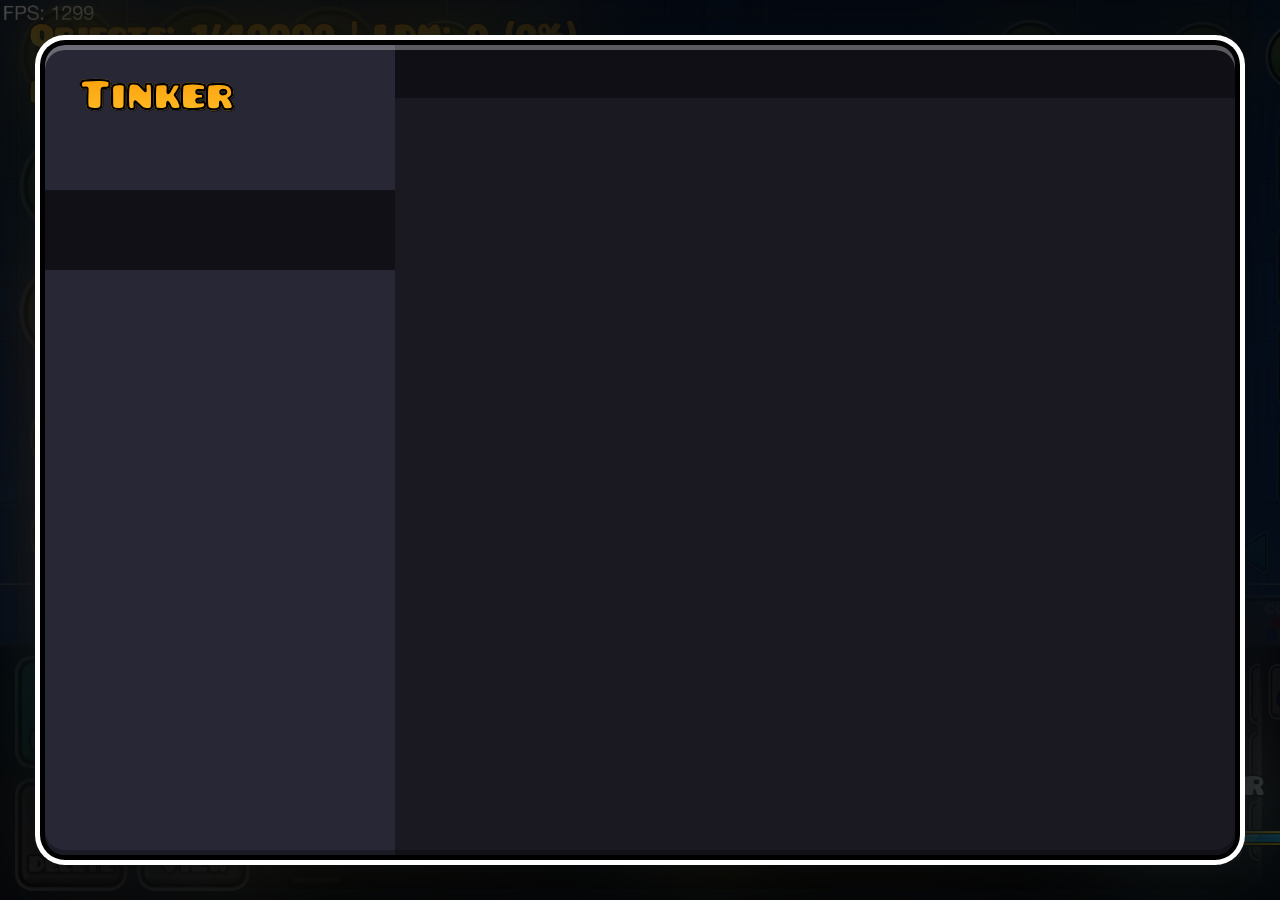
==== commit b72d8aab: "More responsive!" ====
--- a/tinker.html
+++ b/tinker.html
@@ -9,21 +9,24 @@
     <script src="script.js" defer></script>
 </head>
 <body>
-    <div class="content-layer">
-        <div class="left-content-layer">
-            <div class="main-header">
+    <div id="content-layer">
+        <div id="left-content-layer">
+            <div id="main-header">
                 <h1 class="gold-font">Tinker</h1>
             </div>
-            <div class="sidebar-layer">
+            <div id="sidebar-layer">
                 <div id="sidebar"></div>
             </div>
         </div>
-        <div class="right-content-layer">
-            <div class="header">
-                <h1 class="big-font" id="title"></h1>
+        <div id="right-content-layer">
+            <div id="header">
+                <div id="title-line">
+                    <button id="sidebar-toggle"><img src="assets/back-arrow.png" alt="back"></button>
+                    <h1 class="big-font" id="title"></h1>
+                </div>
                 <p id="description"></p>
             </div>
-            <div class="main-content-layer">
+            <div id="main-content-layer">
                 <div id="content"></div>
             </div>
         </div>
--- a/tinker.css
+++ b/tinker.css
@@ -15,28 +15,6 @@
 p, h1, h2, a {
     color: #fff;
     font-family: 'Arial';
-}
-
-.big-font {
-    font-family: 'Pusab';
-    -webkit-text-stroke: 0.05em black;
-    filter: drop-shadow(0.05em 0.05em 0px rgba(0, 0, 0, 0.35));
-    line-height: 1;
-}
-
-.gold-font {
-    font-family: 'Pusab';
-    -webkit-text-stroke: 0.04em black;
-    filter: drop-shadow(0.03em 0.03em 0px rgba(0, 0, 0, 0.35));
-    line-height: 1;
-
-    background-image: -webkit-linear-gradient(#fda00c, #ffe348);
-
-    -webkit-background-clip: text;
-    background-clip: text;
-
-    -webkit-text-fill-color: transparent;
-    color: transparent;
 }
 
 h1 {
@@ -63,7 +41,7 @@
     -webkit-backdrop-filter: blur(5vmin);
 }
 
-.content-layer {
+#content-layer {
     flex: 1;
     display: flex;
     max-width: var(--max); 
@@ -77,7 +55,7 @@
     position: relative;
 }
 
-.content-layer::after {
+#content-layer::after {
     content: "";
     position: absolute;
     inset: 0;
@@ -89,7 +67,7 @@
     pointer-events: none;
 }
 
-.sidebar-layer {
+#sidebar-layer {
     padding: 40px;
     overflow-y: auto;
     box-sizing: border-box;
@@ -99,38 +77,38 @@
     scrollbar-color: rgba(255, 255, 255, 0.4) transparent;
 }
 
-.sidebar-layer > * {
+#sidebar-layer > * {
     padding: 0;
     margin: 0;
 }
 
 @keyframes CCMenuItemSpriteExtra-anim {
-  0% { transform: scale(1); }
-  36.36% { transform: scale(1.26); }
-  54.55% { transform: scale(1.195); }
-  72.73% { transform: scale(1.26); }
-  81.82% { transform: scale(1.244); }
-  90.91% { transform: scale(1.26); }
-  95.45% { transform: scale(1.256); }
-  100% { transform: scale(1.26); }
+    0% { transform: scale(1); }
+    36.36% { transform: scale(1.26); }
+    54.55% { transform: scale(1.195); }
+    72.73% { transform: scale(1.26); }
+    81.82% { transform: scale(1.244); }
+    90.91% { transform: scale(1.26); }
+    95.45% { transform: scale(1.256); }
+    100% { transform: scale(1.26); }
 }
 
 .CCMenuItemSpriteExtra {
     display: inline-block;
     user-select: none;
-    transition: transform 0s scale(1);
+    transition: transform 0s;
 }
 
 .CCMenuItemSpriteExtra:active {
     animation: CCMenuItemSpriteExtra-anim 0.3s ease forwards;
 }
 
-.sidebar-layer a {
+#sidebar-layer a {
     text-decoration: none;
     font-size: 30px;
 }
 
-.sidebar-layer .selected {
+#sidebar-layer .selected {
     color: #f9ff00;
 }
 
@@ -144,14 +122,14 @@
     align-items: flex-start;
 }
 
-.left-content-layer {
+#left-content-layer {
     display: flex;
     flex-direction: column;
     height: 90svh;
     width: 350px;
 }
 
-.right-content-layer {
+#right-content-layer {
     flex: 1;
     display: flex;
     flex-direction: column;
@@ -184,40 +162,58 @@
     vertical-align: -0.38em;
   }
 
-.main-header {
+#main-header {
     display: flex;
     height: 100px;
     padding: 30px 30px 15px 35px;
 }
 
-.main-header > * {
-    margin: 0;
-    padding: 0;
-}
-
-.header {
+#main-header > * {
+    margin: 0;
+    padding: 0;
+}
+
+#header {
     padding: 20px;
     padding-left: 30px;
     padding-right: 30px;
     background-color: #100f15;
 }
 
-.header > * {
-    margin: 0;
-    padding: 0;
-}
-
-.header h1 {
+#header > * {
+    margin: 0;
+    padding: 0;
+}
+
+#header h1 {
     margin-top: 8px;
     margin-bottom: 5px;
 }
 
-.header p {
+#header p {
     font-size: 20px;
     padding-left: 0.02em;
 }
 
-.main-content-layer {
+#title-line {
+    display: flex;
+    flex-direction: row;
+    align-items: center;
+}
+
+#sidebar-toggle {
+    all: unset;
+    cursor: pointer;
+
+    padding: 0;
+    margin-right: 20px;
+}
+
+#sidebar-toggle img {
+    height: 40px;
+}
+
+#main-content-layer {
     overflow-y: auto;
     box-sizing: border-box;
     scrollbar-gutter: auto;
@@ -230,4 +226,70 @@
 
 #content > *:nth-child(even) {
     background-color: #15141b;
+}
+
+.big-font {
+    font-family: 'Pusab';
+    font-weight: normal;
+    -webkit-text-size-adjust: 100%;
+    --stroke-size: 0.05em;
+    -webkit-text-stroke: 0.05em black;
+    filter: drop-shadow(0.06em 0.06em 0px rgba(0, 0, 0, 0.35));
+    line-height: 100%;
+}
+
+.gold-font {
+    font-family: 'Pusab';
+    font-weight: normal;
+    -webkit-text-size-adjust: 100%;
+    --stroke-size: 0.05em;
+    -webkit-text-stroke: 0.05em black;
+    filter: drop-shadow(0.03em 0.03em 0px rgba(0, 0, 0, 0.35));
+    line-height: 100%;
+
+    background-image: -webkit-linear-gradient(#fda00c, #ffe348);
+
+    -webkit-background-clip: text;
+    background-clip: text;
+
+    -webkit-text-fill-color: transparent;
+    color: transparent;
+}
+
+#sidebar-toggle {
+    display: none;
+}
+
+.hidden {
+    display: none !important;
+}
+
+@media (max-width: 768px) {
+    h1 {
+        font-size: 35px;
+    }
+
+    h2 {
+        font-size: 28px;
+    }
+
+    #header p {
+        font-size: 16px;
+    }
+
+    .setting-info p {
+        font-size: 16px;
+    }
+
+    #left-content-layer {
+        flex: 1;
+    }
+
+    #sidebar-toggle {
+        display: block;
+    }
+
+    #title-line h1 {
+        margin-bottom: 8px;
+    }
 }
